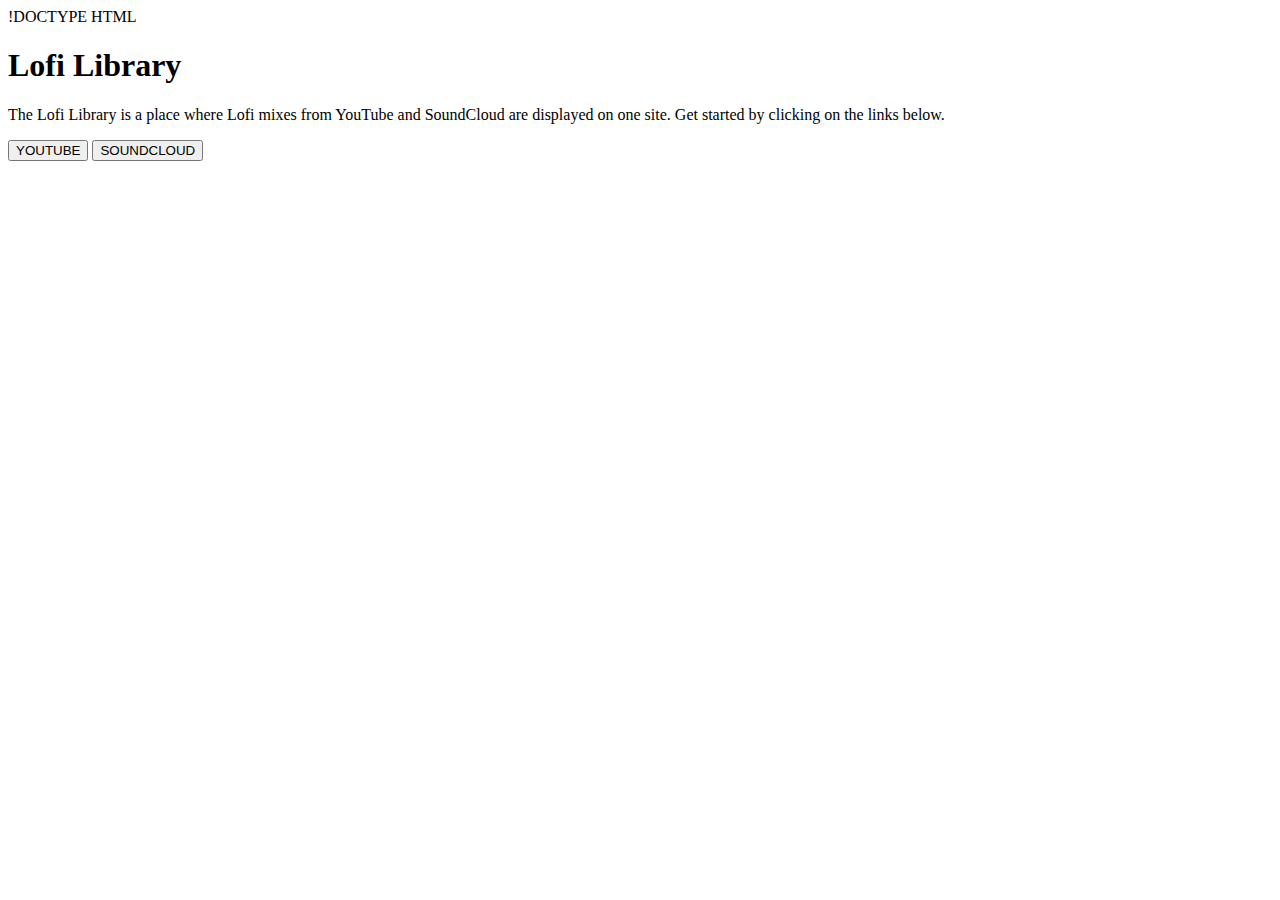
==== index.html @ a647fcdc "Create index.html" ====
!DOCTYPE HTML
<body>
<head><link rel="preconnect" href="https://fonts.gstatic.com"> 
<link href="https://fonts.googleapis.com/css2?family=Benne&display=swap" rel="stylesheet">
<link rel="stylesheet" href="styles.css">
</head>
<h1>Lofi Library</h1>
<p>The Lofi Library is a place where Lofi mixes from YouTube and SoundCloud are displayed on one site. Get started by clicking on the links below.</p>
<button class="link-btn">YOUTUBE</button>
<button class="link-btn">SOUNDCLOUD</button>
</body>
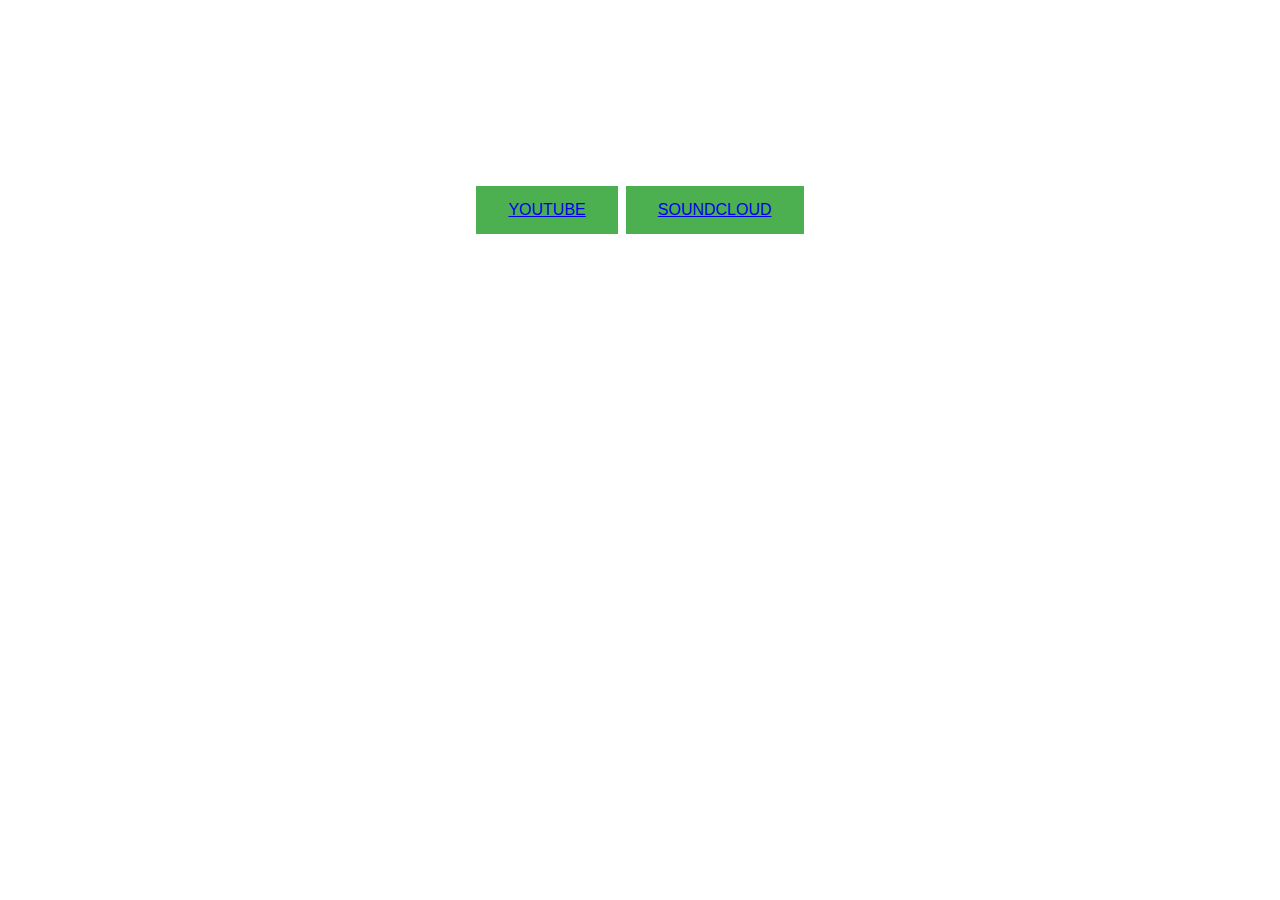
==== commit 45a1ea2f: "Update index.html" ====
--- a/index.html
+++ b/index.html
@@ -6,6 +6,6 @@
 </head>
 <h1>Lofi Library</h1>
 <p>The Lofi Library is a place where Lofi mixes from YouTube and SoundCloud are displayed on one site. Get started by clicking on the links below.</p>
-<button class="link-btn">YOUTUBE</button>
-<button class="link-btn">SOUNDCLOUD</button>
+  <button class="link-btn"><a href="LLYT.html" target="_blank">YOUTUBE</button></a>
+  <button class="link-btn"><a href="LLSC.html" target="_blank">SOUNDCLOUD</button></a>
 </body>
--- a/styles.css
+++ b/styles.css
@@ -0,0 +1,24 @@
+body {
+  text-align: center;
+  background-image: url('https://wallpaper.dog/large/5462792.jpg');
+ color: white;
+font-family: 'Benne', serif;
+}
+h1 {
+  font-size: 50px;
+}
+p {
+  font-size: 20px;
+}
+.link-btn {
+    background-color: #4CAF50;
+  border: none;
+  color: white;
+  padding: 15px 32px;
+  text-align: center;
+  text-decoration: none;
+  display: inline-block;
+  font-size: 16px;
+  margin: 4px 2px;
+  cursor: pointer;
+}
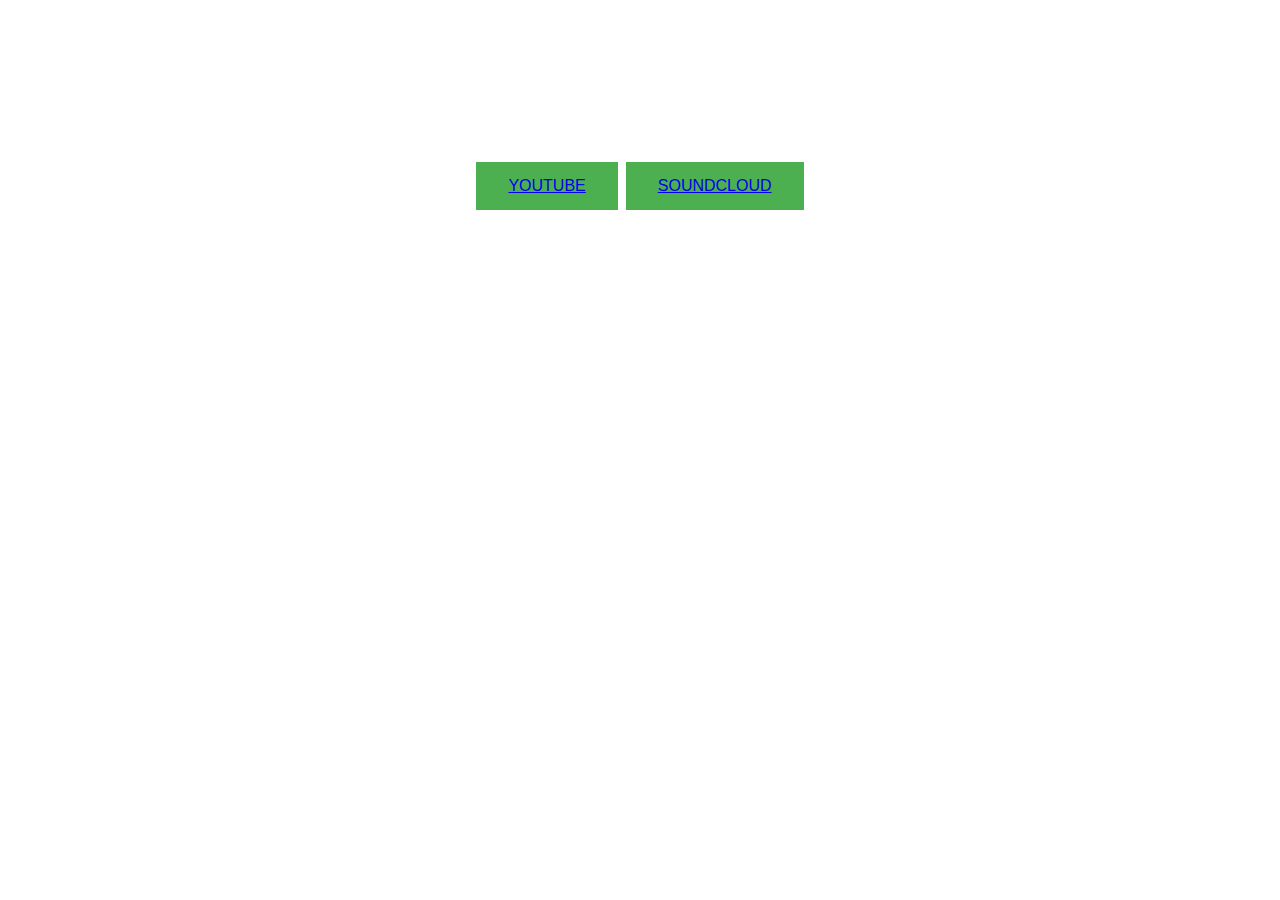
==== commit 4af2dd83: "Update index.html" ====
--- a/index.html
+++ b/index.html
@@ -1,4 +1,4 @@
-!DOCTYPE HTML
+<!DOCTYPE HTML>
 <body>
 <head><link rel="preconnect" href="https://fonts.gstatic.com"> 
 <link href="https://fonts.googleapis.com/css2?family=Benne&display=swap" rel="stylesheet">
